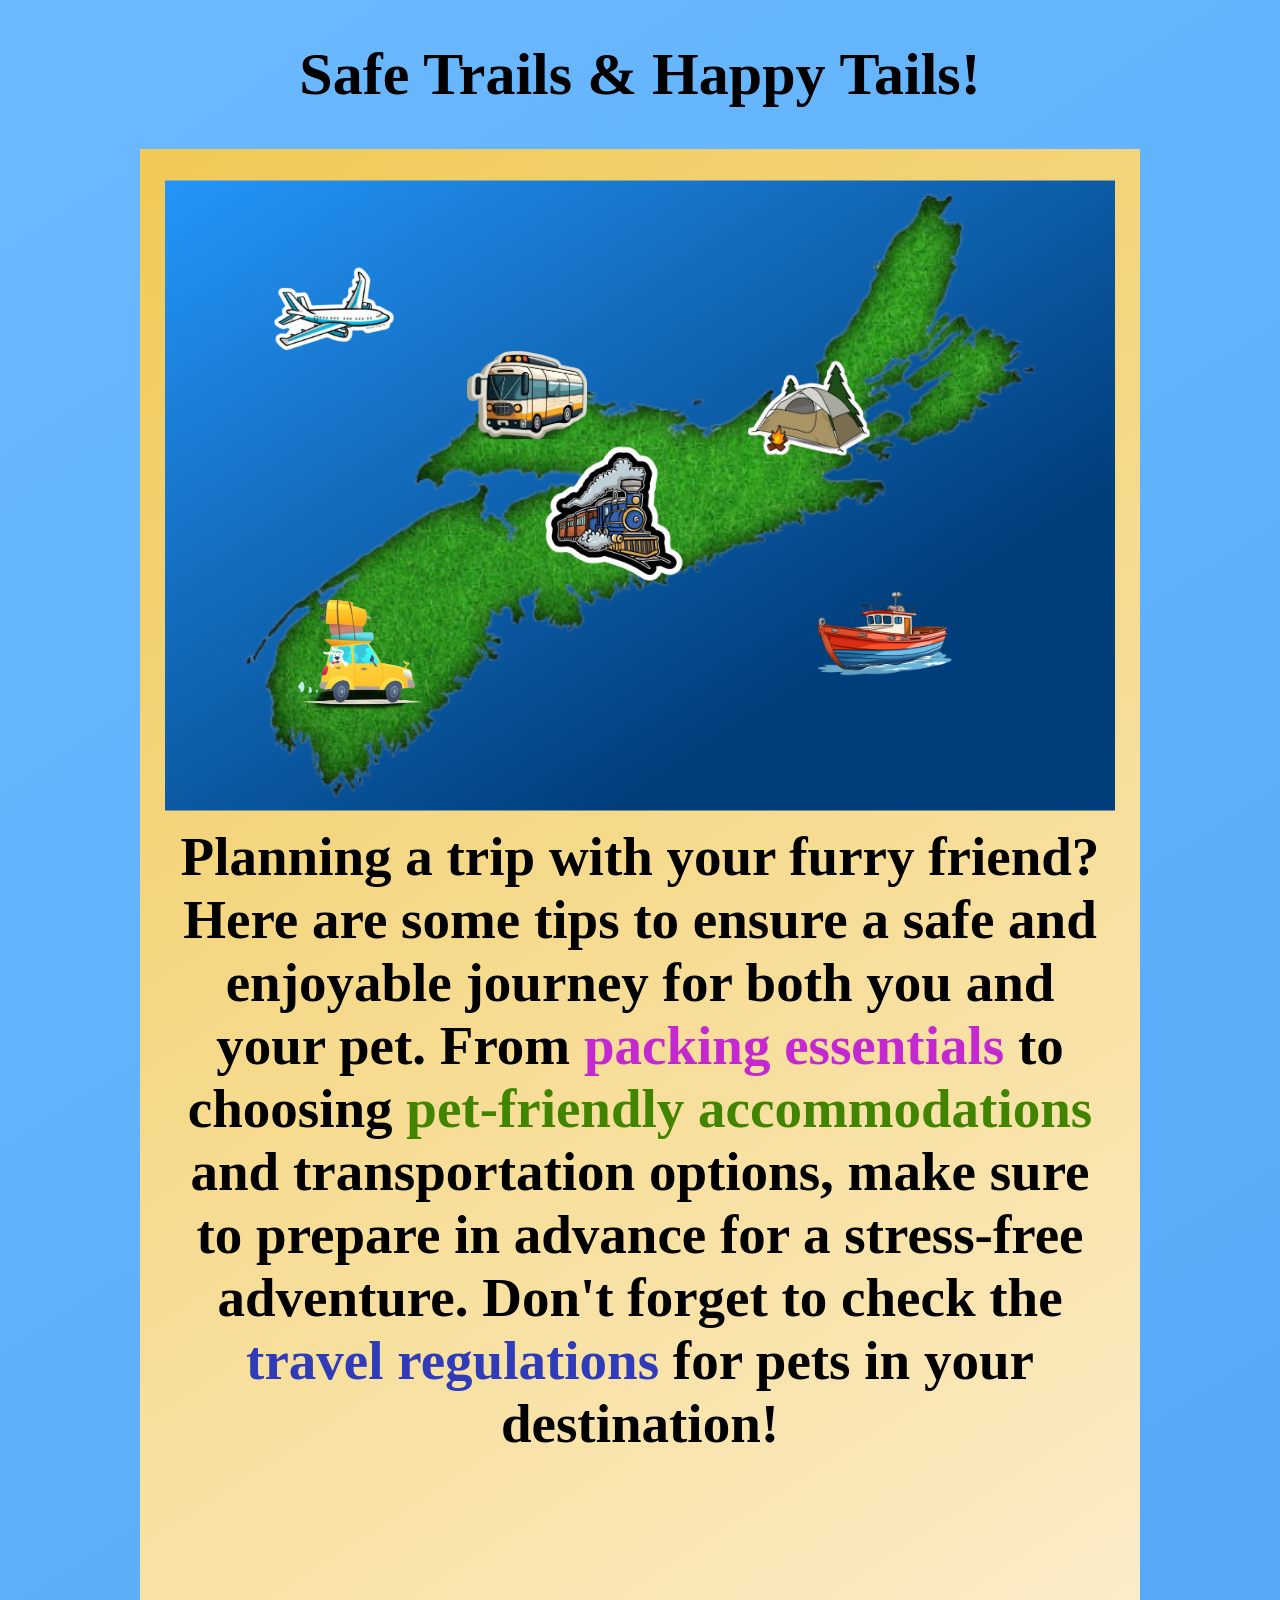
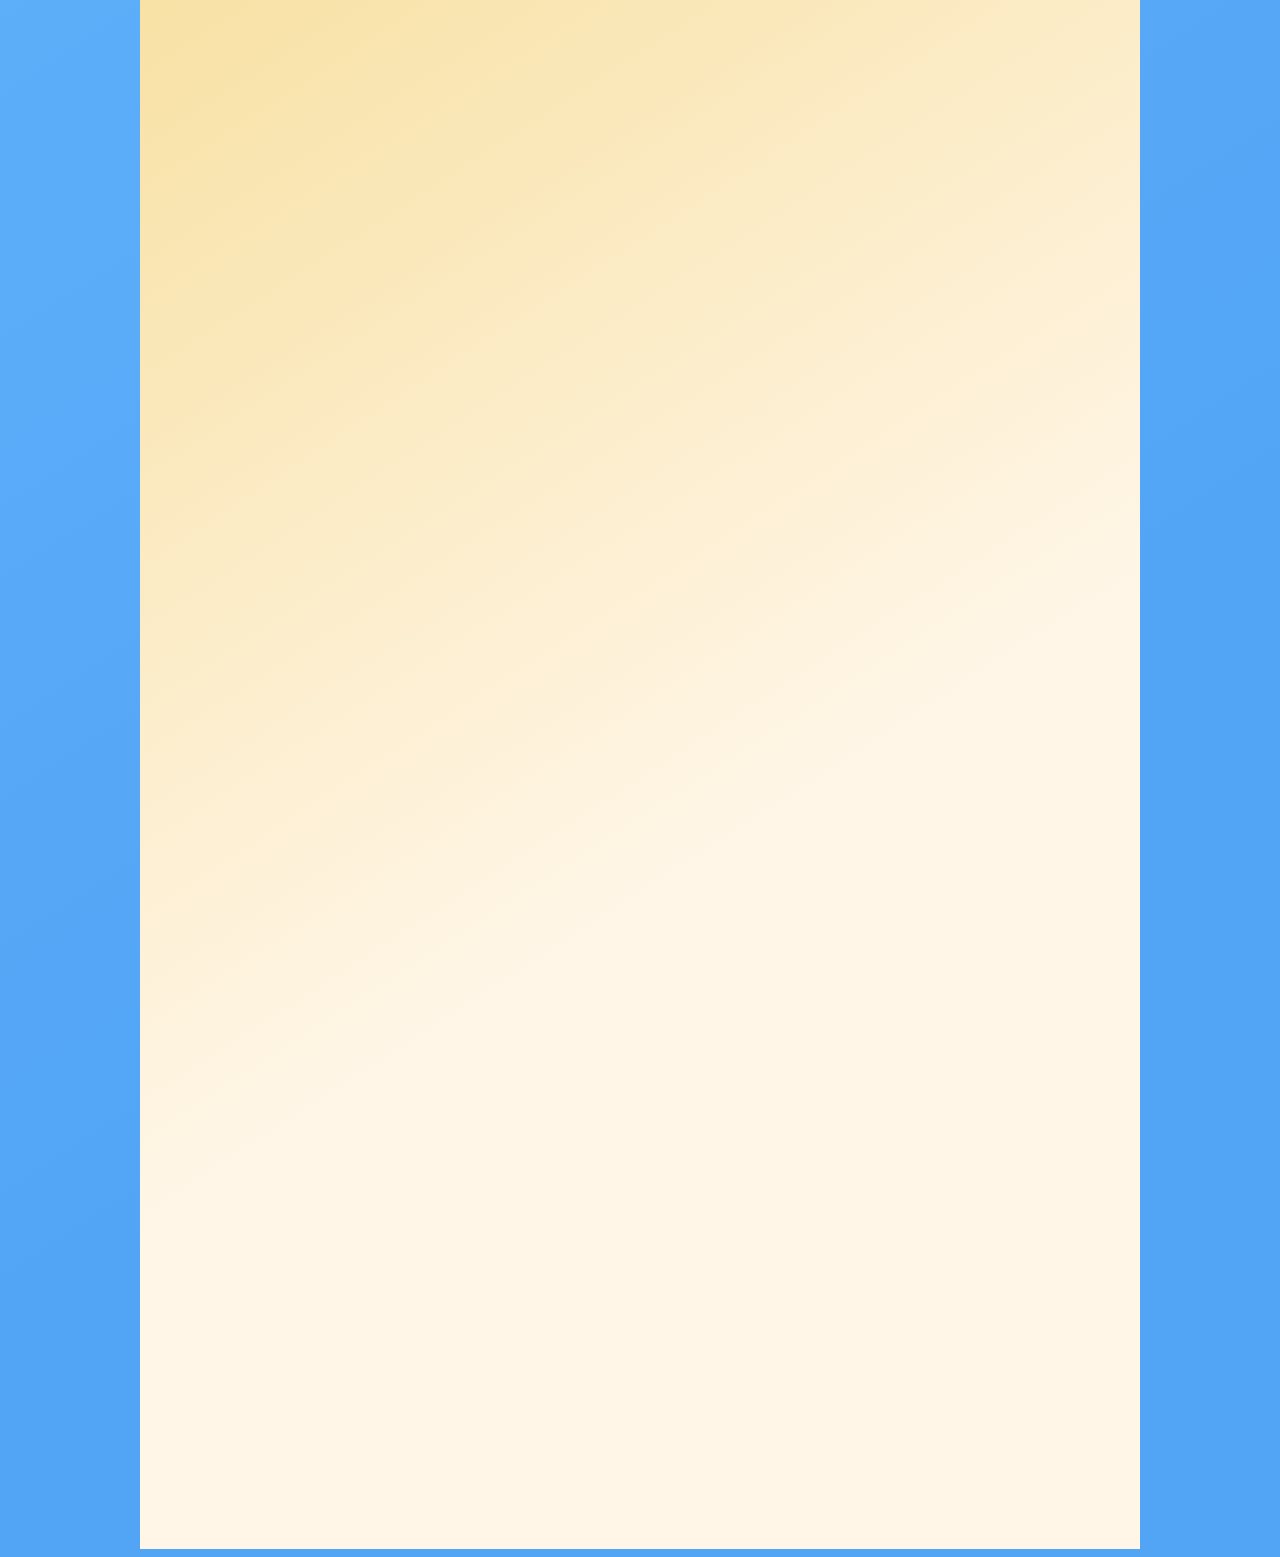
==== index.html @ baf0851f "Edits" ====
<!DOCTYPE html>
<html lang="en">


<head>
  <meta charset="UTF-8">
  <title>Happy Tails Pet Travel Safety</title>
  <link rel="stylesheet" href="css/main.css">
</head>

<body>
   
  <div class="Title">
  <h1>Safe Trails & Happy Tails!</h1>
  </div>

  <div class="partial-bg-gradient">
  <div class="map-container">
    <img src="images/map.png" class="image1" alt="Map">

    <a href="pages/car.html">
      <img src="images/car.png" class="imagecaricon" style="top: 48%; left: 52%;" alt="Car">
    </a>
    
    <a href="pages/plane.html">
      <img src="images/plane.png" class="imageplaneicon" style="top: 48%; left: 52%;" alt="Plane">
    </a>

    <a href="pages/camp.html">
      <img src="images/tent.png" class="imagecampicon" style="top: 48%; left: 52%;" alt="Camp">
    </a>

    <a href="pages/train.html">
      <img src="images/train.png" class="imagetrainicon" style="top: 48%; left: 52%;" alt="Train">
    </a>

    <a href="pages/boat.html">
      <img src="images/boat.png" class="imageboaticon" style="top: 48%; left: 52%;" alt="Boat">
    </a>

    <a href="pages/bus.html">
      <img src="images/bus.png" class="imagebusicon" style="top: 48%; left: 52%;" alt="Bus">
    </a>

  </div>
    <div class="content">
      <h2>Planning a trip with your furry friend? Here are some tips 
        to ensure a safe and enjoyable journey for both you and your pet. 
        From <span style="color: #c328d1;">packing essentials</span> to choosing <span style="color: #408400;">pet-friendly accommodations </span> and transportation options,
        make sure to prepare in advance for a stress-free adventure. Don't
        forget to check the <span style="color: #2f3bb8;">travel regulations</span> for pets in your destination!
      </h2>
  </div>
</div>
</body>
</html>
---- css/main.css ----
body {
  background-image: linear-gradient(147deg, hsl(208, 100%, 71%) 0%, #52a4f5 74%);
}

@font-face {
  font-family: "Comic Sans MS", "Comic Sans";
  src: url("comic-sans-ms/comici.ttf");
}

.partial-bg-gradient {
position: relative;
margin: 0 auto;
width: 1000px; height: 3000px;
background-image: linear-gradient(147deg, #f0c956 0%, #fff6e8 74%);
}

h1 {
  color: black;
  text-align: center;
  font-size: 60px;
  font-family: "Comic Sans MS", "Comic Sans";
}

h2 {
  color: black;
  text-align: center;
  font-size: 55px;
  font-family: "Comic Sans MS", "Comic Sans";
}

p {
  font-family: "Comic Sans MS", "Comic Sans";
  font-size: 55px;
  line-height: 1.5;
  margin-bottom: 20px;
}

/*Div that contains Map and Icons*/
.map-container {
  background-image: linear-gradient(147deg, hsl(208, 95%, 56%) 0%, #003e7b 74%);
  transform: translate(0%, 5%); 
  position: relative;
  width: 950px;
  margin: 0 auto;
}

/*Map Image*/
.image1 {
  width: 100%;
  display: block;
}

/*Icons*/
.imagecaricon {
  position: absolute;
  width: 200px;
  cursor: pointer;
  transform: translate(-200%, 30%); 
}
.imagecaricon:hover {
  transform: translate(-200%, 30%) scale(1.3);
}

.imageplaneicon {
  position: absolute;
  width: 250px;
  cursor: pointer;
  transform: translate(-180%, -120%);  
}
.imageplaneicon:hover {
  transform: translate(-180%, -120%) scale(1.3);
}

.imagecampicon {
  position: absolute;
  width: 150px;
  cursor: pointer;
  transform: translate(50%, -100%); 
}
.imagecampicon:hover {
  transform: translate(50%, -100%) scale(1.3);
}

.imagetrainicon {
  position: absolute;
  width: 150px;
  cursor: pointer;
  transform: translate(-80%, -30%); 
}
.imagetrainicon:hover {
  transform: translate(-80%, -30%) scale(1.3);
}

.imageboaticon {
  position: absolute;
  width: 150px;
  cursor: pointer;
  transform: translate(100%, 50%); 
}
.imageboaticon:hover {
  transform: translate(100%, 50%) scale(1.3);
}

.imagebusicon {
  position: absolute;
  width: 120px;
  cursor: pointer;
  transform: translate(-160%, -150%); 
}
.imagebusicon:hover {
  transform: translate(-160%, -150%) scale(1.3);
}

/*Div that contains the main text*/
.content {
  position: relative;
  width: 950px;
  margin: 0 auto;
}
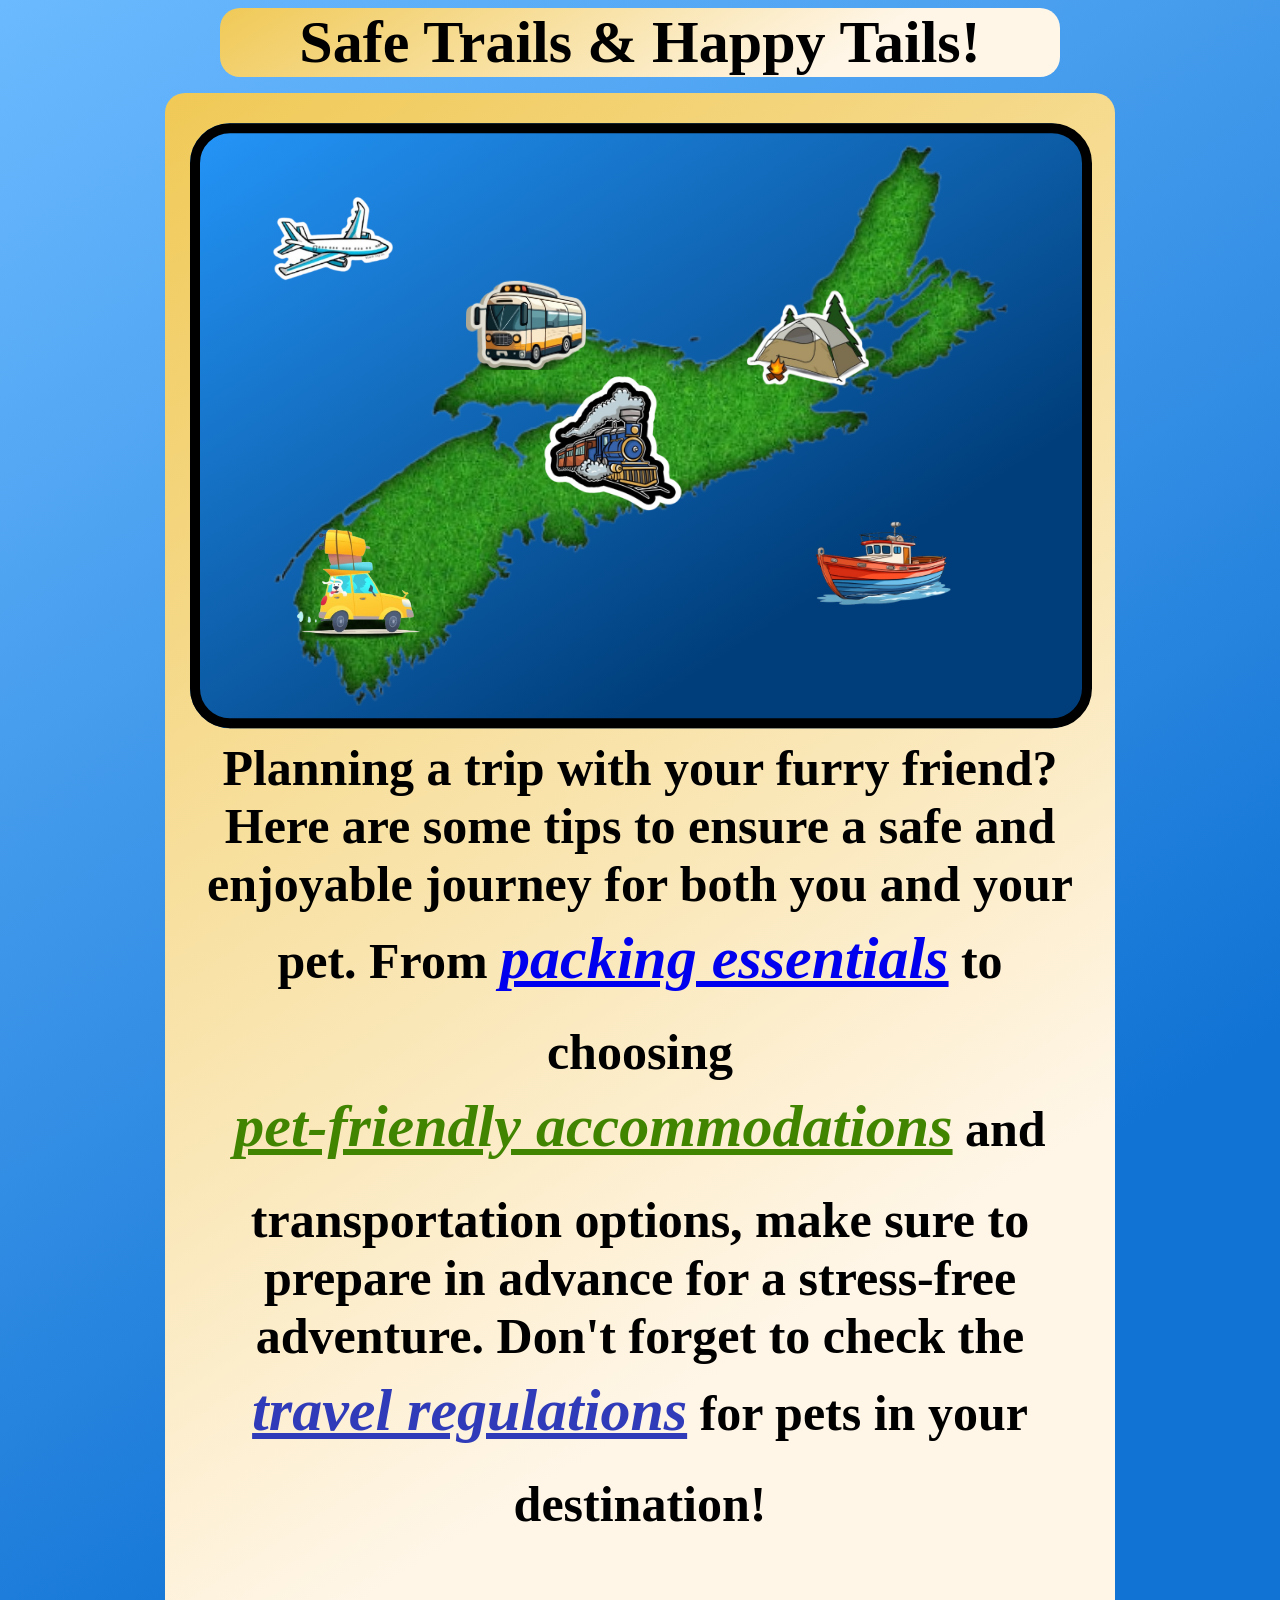
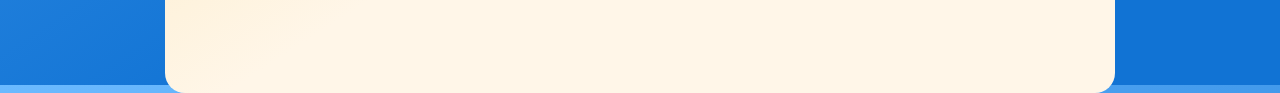
==== commit 1ae6e885: "edit" ====
--- a/index.html
+++ b/index.html
@@ -1,6 +1,5 @@
 <!DOCTYPE html>
 <html lang="en">
-
 
 <head>
   <meta charset="UTF-8">
@@ -46,9 +45,9 @@
     <div class="content">
       <h2>Planning a trip with your furry friend? Here are some tips 
         to ensure a safe and enjoyable journey for both you and your pet. 
-        From <span style="color: #c328d1;">packing essentials</span> to choosing <span style="color: #408400;">pet-friendly accommodations </span> and transportation options,
+        From <span style="color: #c328d1;"><a href="pages/packing.html">packing essentials</a></span> to choosing <a href="pages/accommodations.html"><span style="color: #408400;">pet-friendly accommodations</span></a> and transportation options,
         make sure to prepare in advance for a stress-free adventure. Don't
-        forget to check the <span style="color: #2f3bb8;">travel regulations</span> for pets in your destination!
+        forget to check the <a href="pages/travel-regulations.html"><span style="color: #2f3bb8;">travel regulations</span></a> for pets in your destination!
       </h2>
   </div>
 </div>
--- a/css/main.css
+++ b/css/main.css
@@ -1,52 +1,58 @@
 body {
-  background-image: linear-gradient(147deg, hsl(208, 100%, 71%) 0%, #52a4f5 74%);
+  background-image: linear-gradient(147deg, hsl(208, 100%, 71%) 0%, #1173d4 74%);
 }
 
-@font-face {
-  font-family: "Comic Sans MS", "Comic Sans";
-  src: url("comic-sans-ms/comici.ttf");
-}
 
 .partial-bg-gradient {
+transform: translate(0%, 1%); 
+border-radius: 20px;
 position: relative;
 margin: 0 auto;
-width: 1000px; height: 3000px;
+width: 950px; height: 1600px;
 background-image: linear-gradient(147deg, #f0c956 0%, #fff6e8 74%);
 }
 
 h1 {
+  background-image: linear-gradient(147deg, #f0c956 0%, #fff6e8 74%);
+  border-radius: 20px;
+  position: relative;
+  margin: 0 auto;
+  width: 840px;
+  font-family: "Comic Sans MS", "Chalkboard SE", "Comic Neue", cursive;
   color: black;
   text-align: center;
   font-size: 60px;
-  font-family: "Comic Sans MS", "Comic Sans";
 }
 
 h2 {
+  font-family: "Comic Sans MS", "Chalkboard SE", "Comic Neue", cursive;
   color: black;
   text-align: center;
-  font-size: 55px;
-  font-family: "Comic Sans MS", "Comic Sans";
+  font-size: 50px;
 }
 
 p {
-  font-family: "Comic Sans MS", "Comic Sans";
-  font-size: 55px;
+  font-family: "Comic Sans MS", "Chalkboard SE", "Comic Neue", cursive;
+  font-size: 50px;
   line-height: 1.5;
   margin-bottom: 20px;
 }
 
 /*Div that contains Map and Icons*/
 .map-container {
+  border-radius: 40px;
   background-image: linear-gradient(147deg, hsl(208, 95%, 56%) 0%, #003e7b 74%);
   transform: translate(0%, 5%); 
   position: relative;
-  width: 950px;
+  width: 900px;
   margin: 0 auto;
 }
 
 /*Map Image*/
 .image1 {
-  width: 100%;
+  border-radius: 40px;
+  border: 10px solid black;
+  width: 98%;
   display: block;
 }
 
@@ -114,6 +120,21 @@
 /*Div that contains the main text*/
 .content {
   position: relative;
-  width: 950px;
+  width: 900px;
   margin: 0 auto;
+}
+
+span {
+  font-family: "Comic Sans MS", "Chalkboard SE", "Comic Neue", cursive;
+  font-style: italic;
+  text-decoration: underline;
+  font-size: 60px;
+  line-height: 1.5;
+  margin-bottom: 20px;
+  display: inline-block;
+}
+
+
+span:hover {
+  transform: scale(1.1);
 }
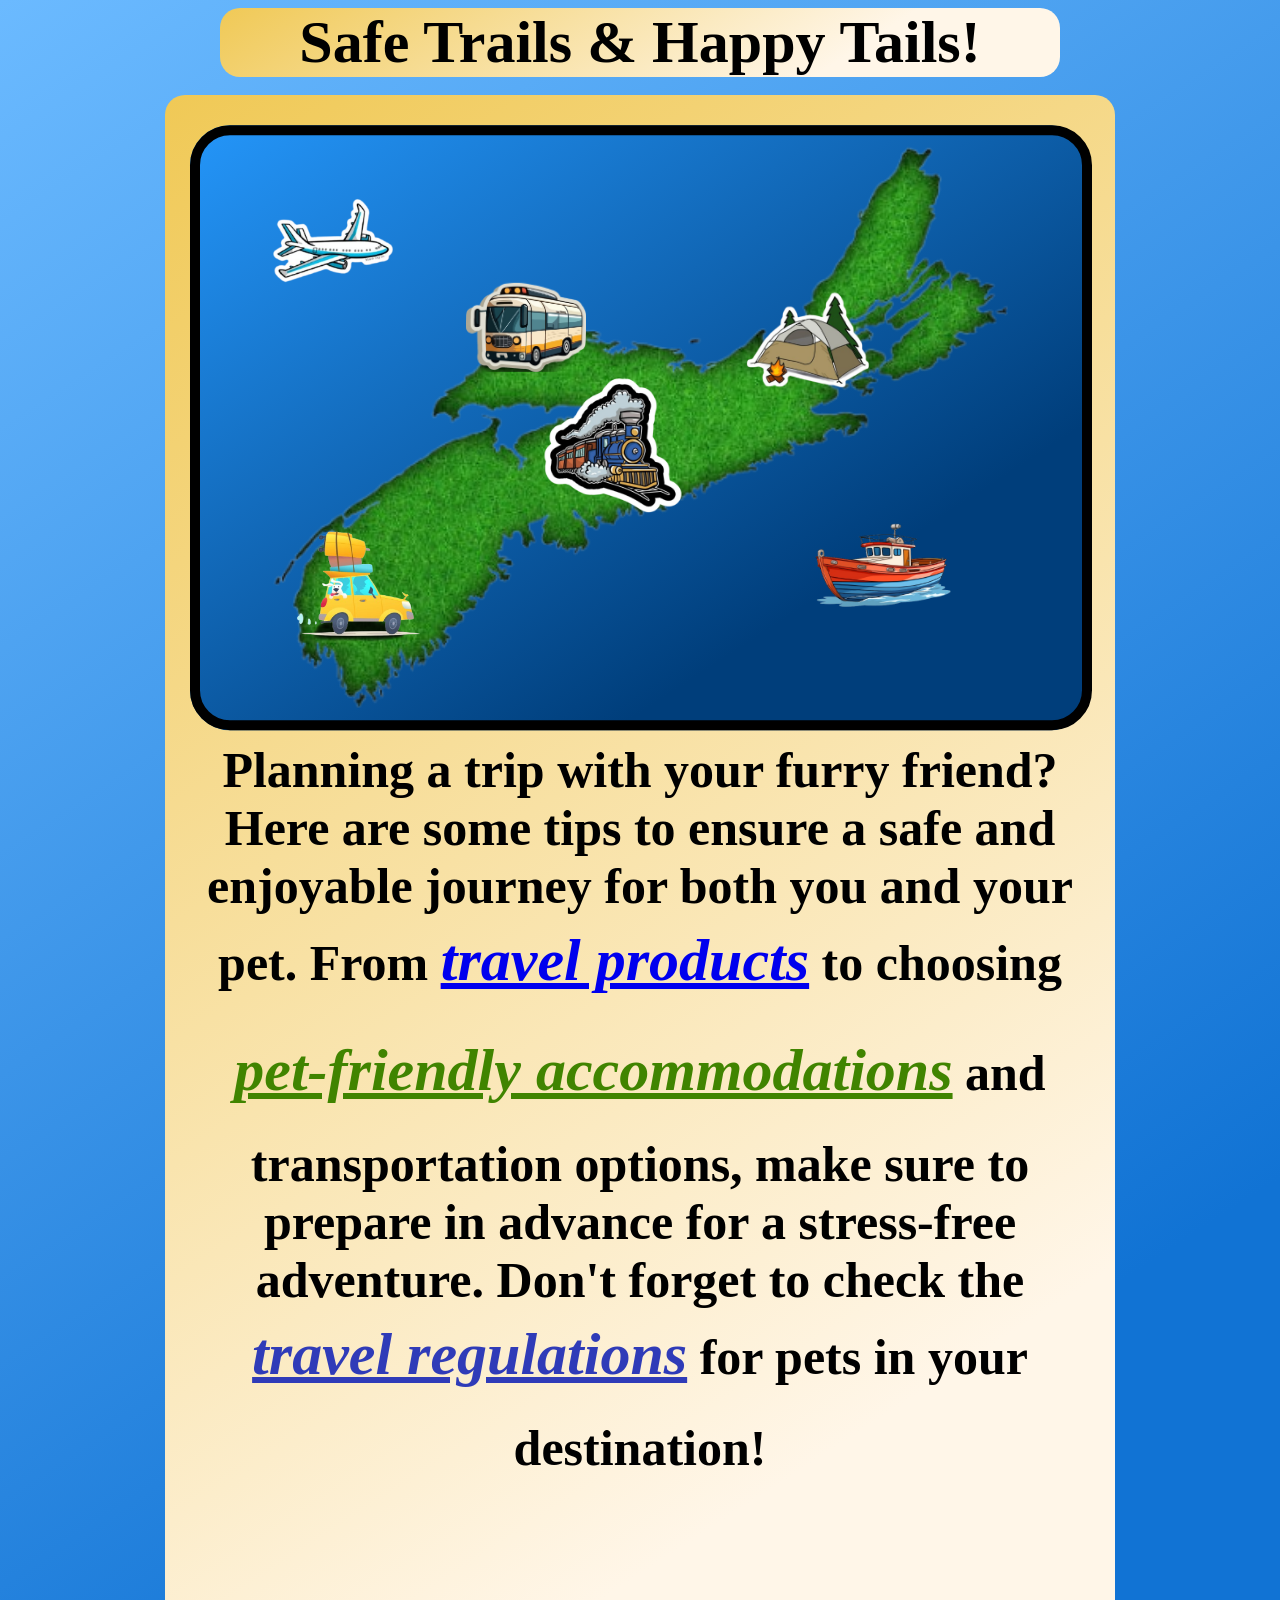
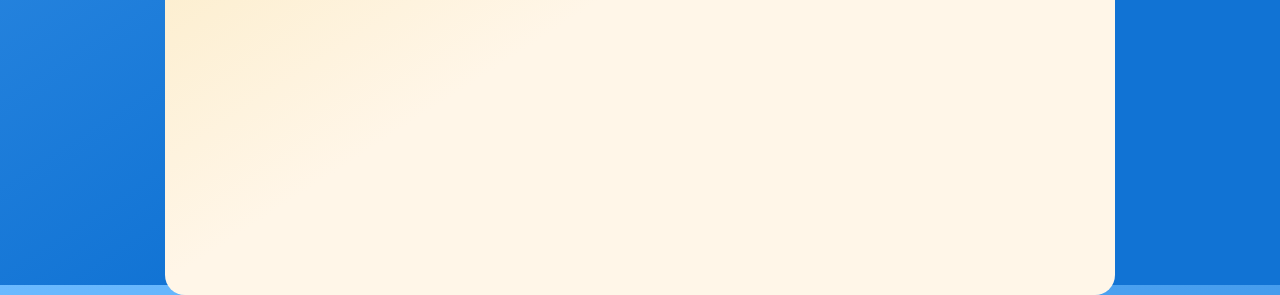
==== commit 702e182c: "edits" ====
--- a/index.html
+++ b/index.html
@@ -45,7 +45,7 @@
     <div class="content">
       <h2>Planning a trip with your furry friend? Here are some tips 
         to ensure a safe and enjoyable journey for both you and your pet. 
-        From <span style="color: #c328d1;"><a href="pages/packing.html">packing essentials</a></span> to choosing <a href="pages/accommodations.html"><span style="color: #408400;">pet-friendly accommodations</span></a> and transportation options,
+        From <span style="color: #c328d1;"><a href="pages/products.html">travel products</a></span> to choosing <a href="pages/accommodations.html"><span style="color: #408400;">pet-friendly accommodations</span></a> and transportation options,
         make sure to prepare in advance for a stress-free adventure. Don't
         forget to check the <a href="pages/travel-regulations.html"><span style="color: #2f3bb8;">travel regulations</span></a> for pets in your destination!
       </h2>
--- a/css/main.css
+++ b/css/main.css
@@ -8,7 +8,7 @@
 border-radius: 20px;
 position: relative;
 margin: 0 auto;
-width: 950px; height: 1600px;
+width: 950px; height: 1800px;
 background-image: linear-gradient(147deg, #f0c956 0%, #fff6e8 74%);
 }
 
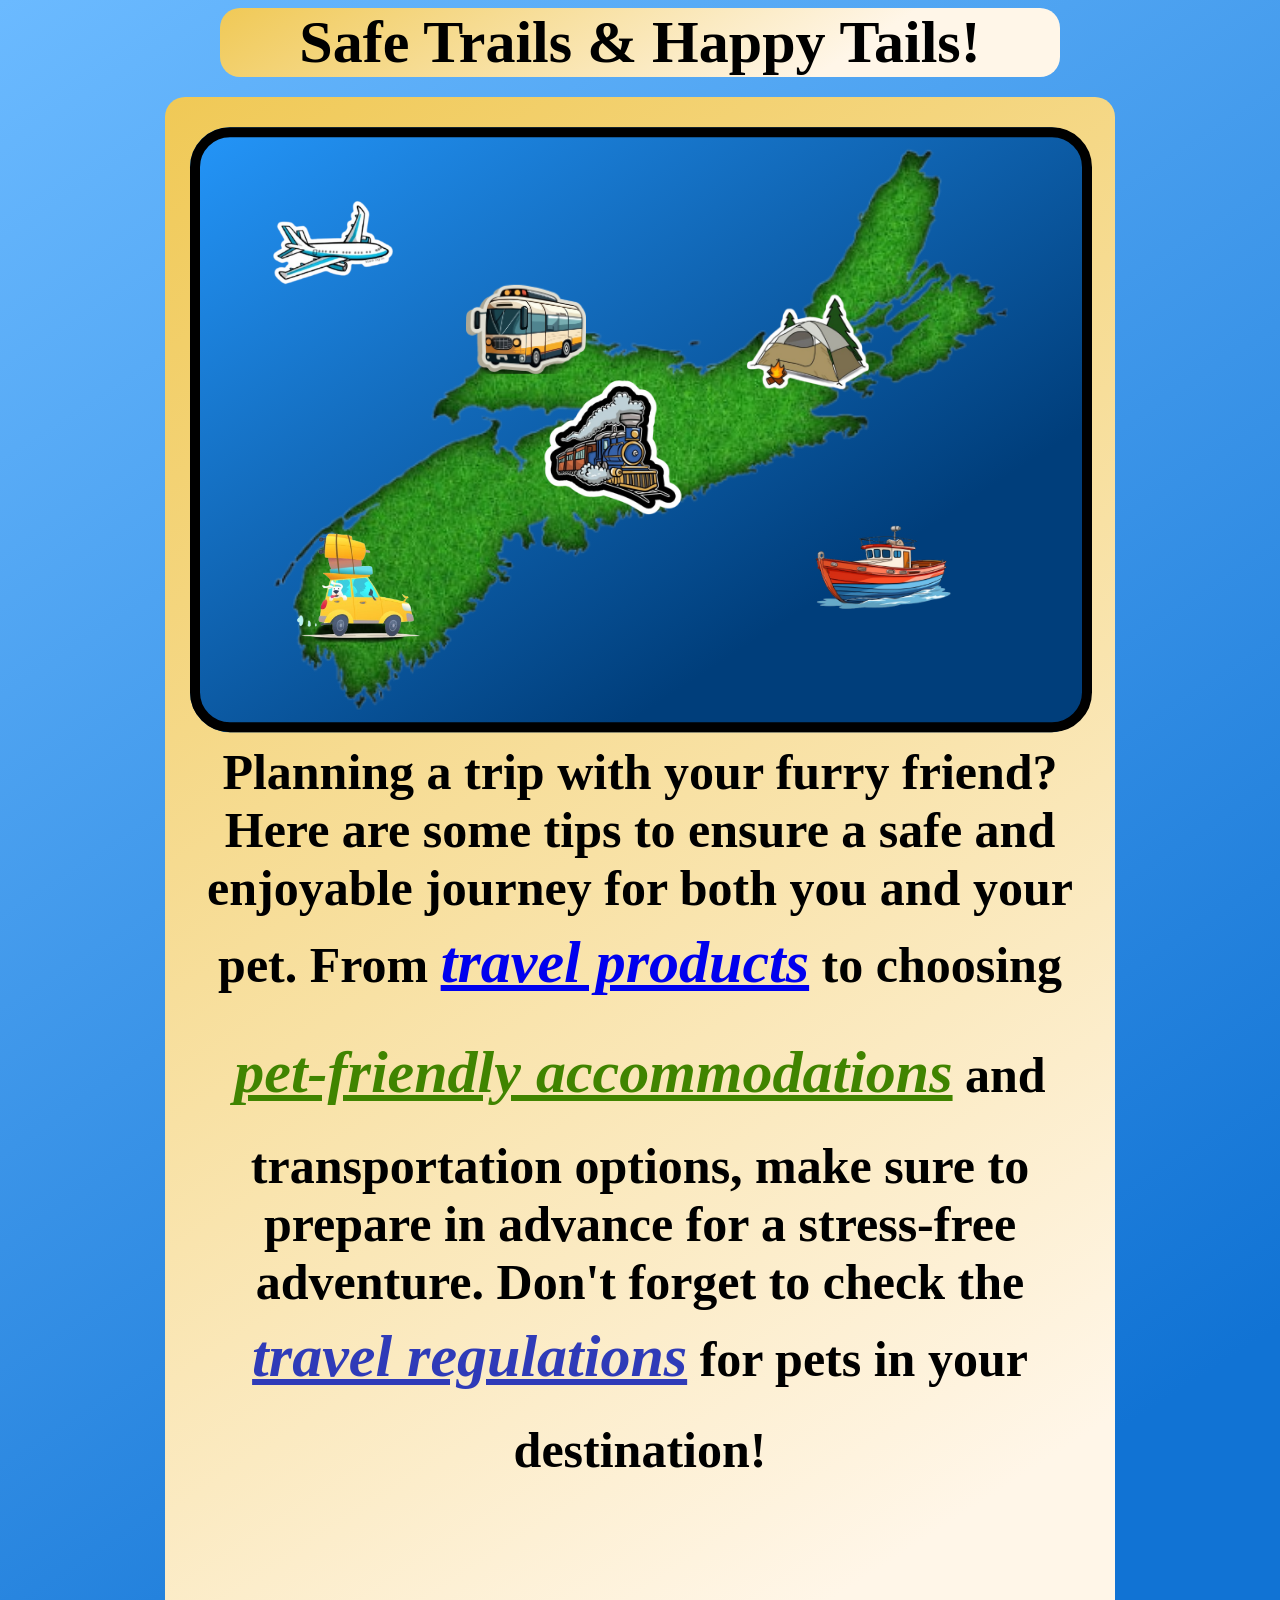
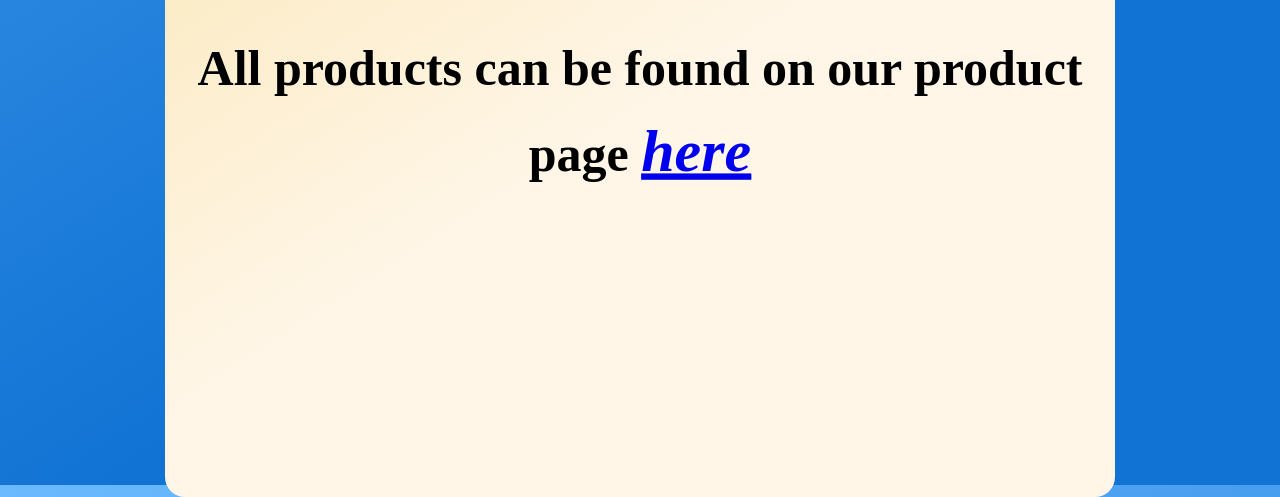
==== commit 2a1d56e6: "edit" ====
--- a/index.html
+++ b/index.html
@@ -50,6 +50,9 @@
         forget to check the <a href="pages/travel-regulations.html"><span style="color: #2f3bb8;">travel regulations</span></a> for pets in your destination!
       </h2>
   </div>
+  <div class="bottomtext">
+      <h2>All products can be found on our product page <span style="color: #2844d1;"><a href="pages/products.html">here</a></span></h2>
+    </div>
 </div>
 </body>
 </html>
--- a/css/main.css
+++ b/css/main.css
@@ -8,7 +8,7 @@
 border-radius: 20px;
 position: relative;
 margin: 0 auto;
-width: 950px; height: 1800px;
+width: 950px; height: 2000px;
 background-image: linear-gradient(147deg, #f0c956 0%, #fff6e8 74%);
 }
 
@@ -137,4 +137,13 @@
 
 span:hover {
   transform: scale(1.1);
-}+}
+
+.bottomtext {
+  transform: translate(0%, 3%);
+  position: relative;
+  font-family: "Comic Sans MS", "Chalkboard SE", "Comic Neue", cursive;
+  font-size: 40px;
+  line-height: 1.5;
+  padding-top: 60px;
+}
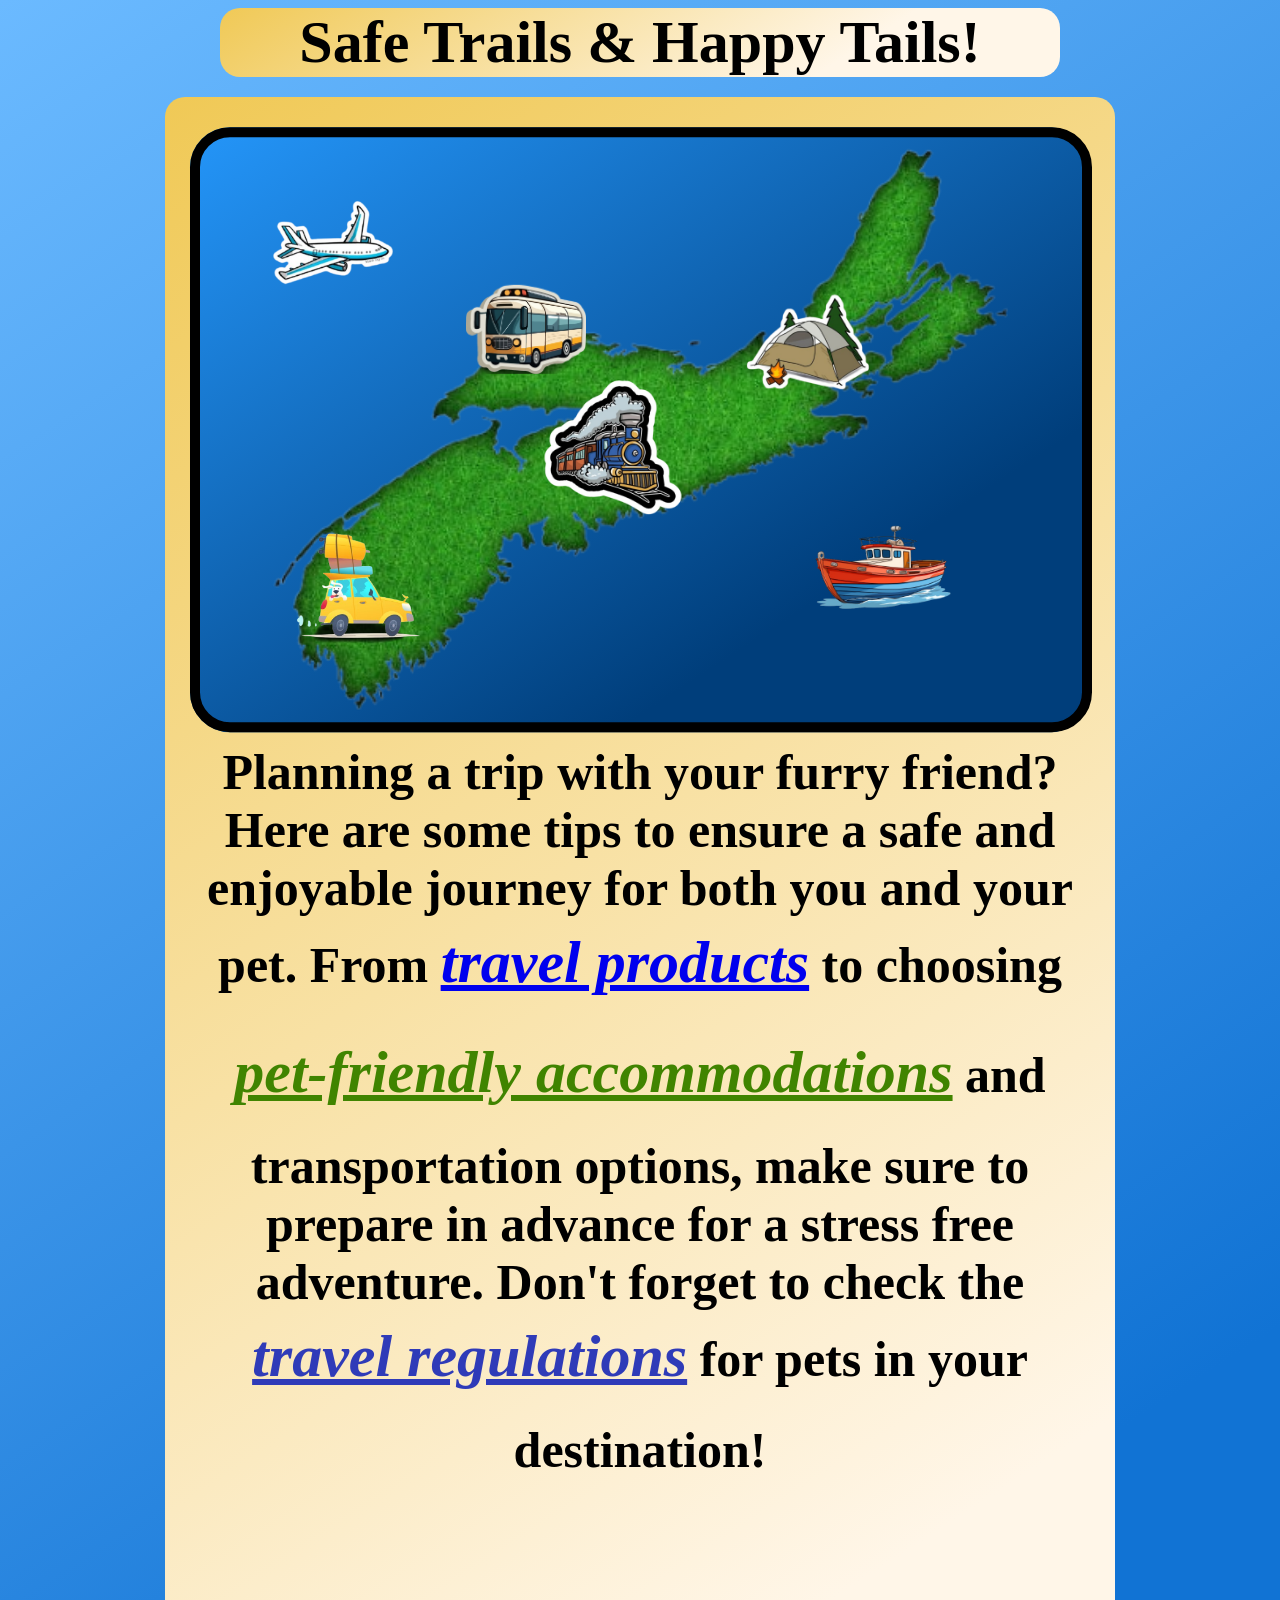
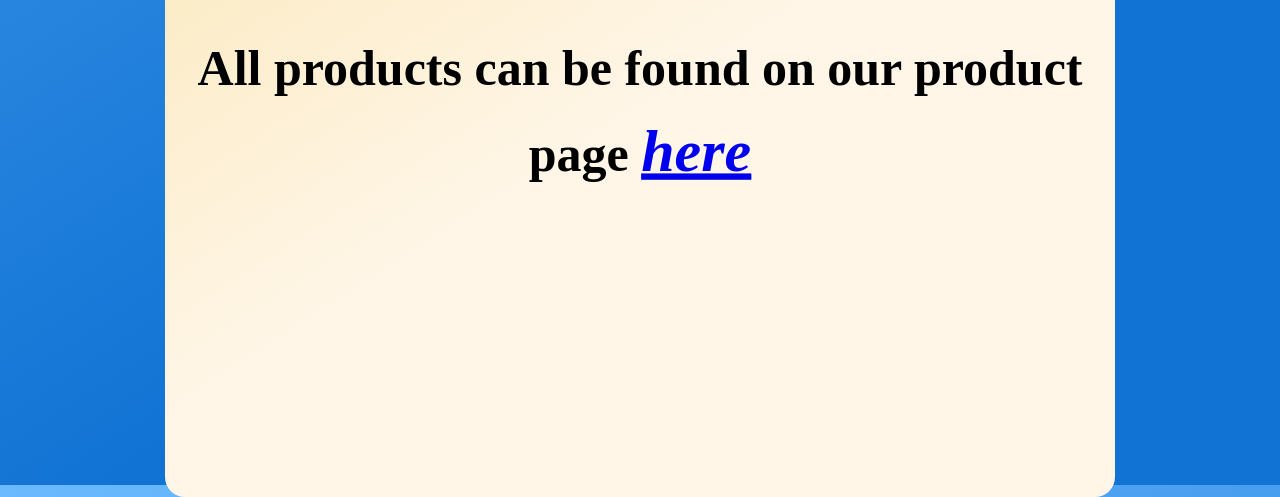
==== commit be368b0f: "edits" ====
--- a/index.html
+++ b/index.html
@@ -46,7 +46,7 @@
       <h2>Planning a trip with your furry friend? Here are some tips 
         to ensure a safe and enjoyable journey for both you and your pet. 
         From <span style="color: #c328d1;"><a href="pages/products.html">travel products</a></span> to choosing <a href="pages/accommodations.html"><span style="color: #408400;">pet-friendly accommodations</span></a> and transportation options,
-        make sure to prepare in advance for a stress-free adventure. Don't
+        make sure to prepare in advance for a stress free adventure. Don't
         forget to check the <a href="pages/travel-regulations.html"><span style="color: #2f3bb8;">travel regulations</span></a> for pets in your destination!
       </h2>
   </div>
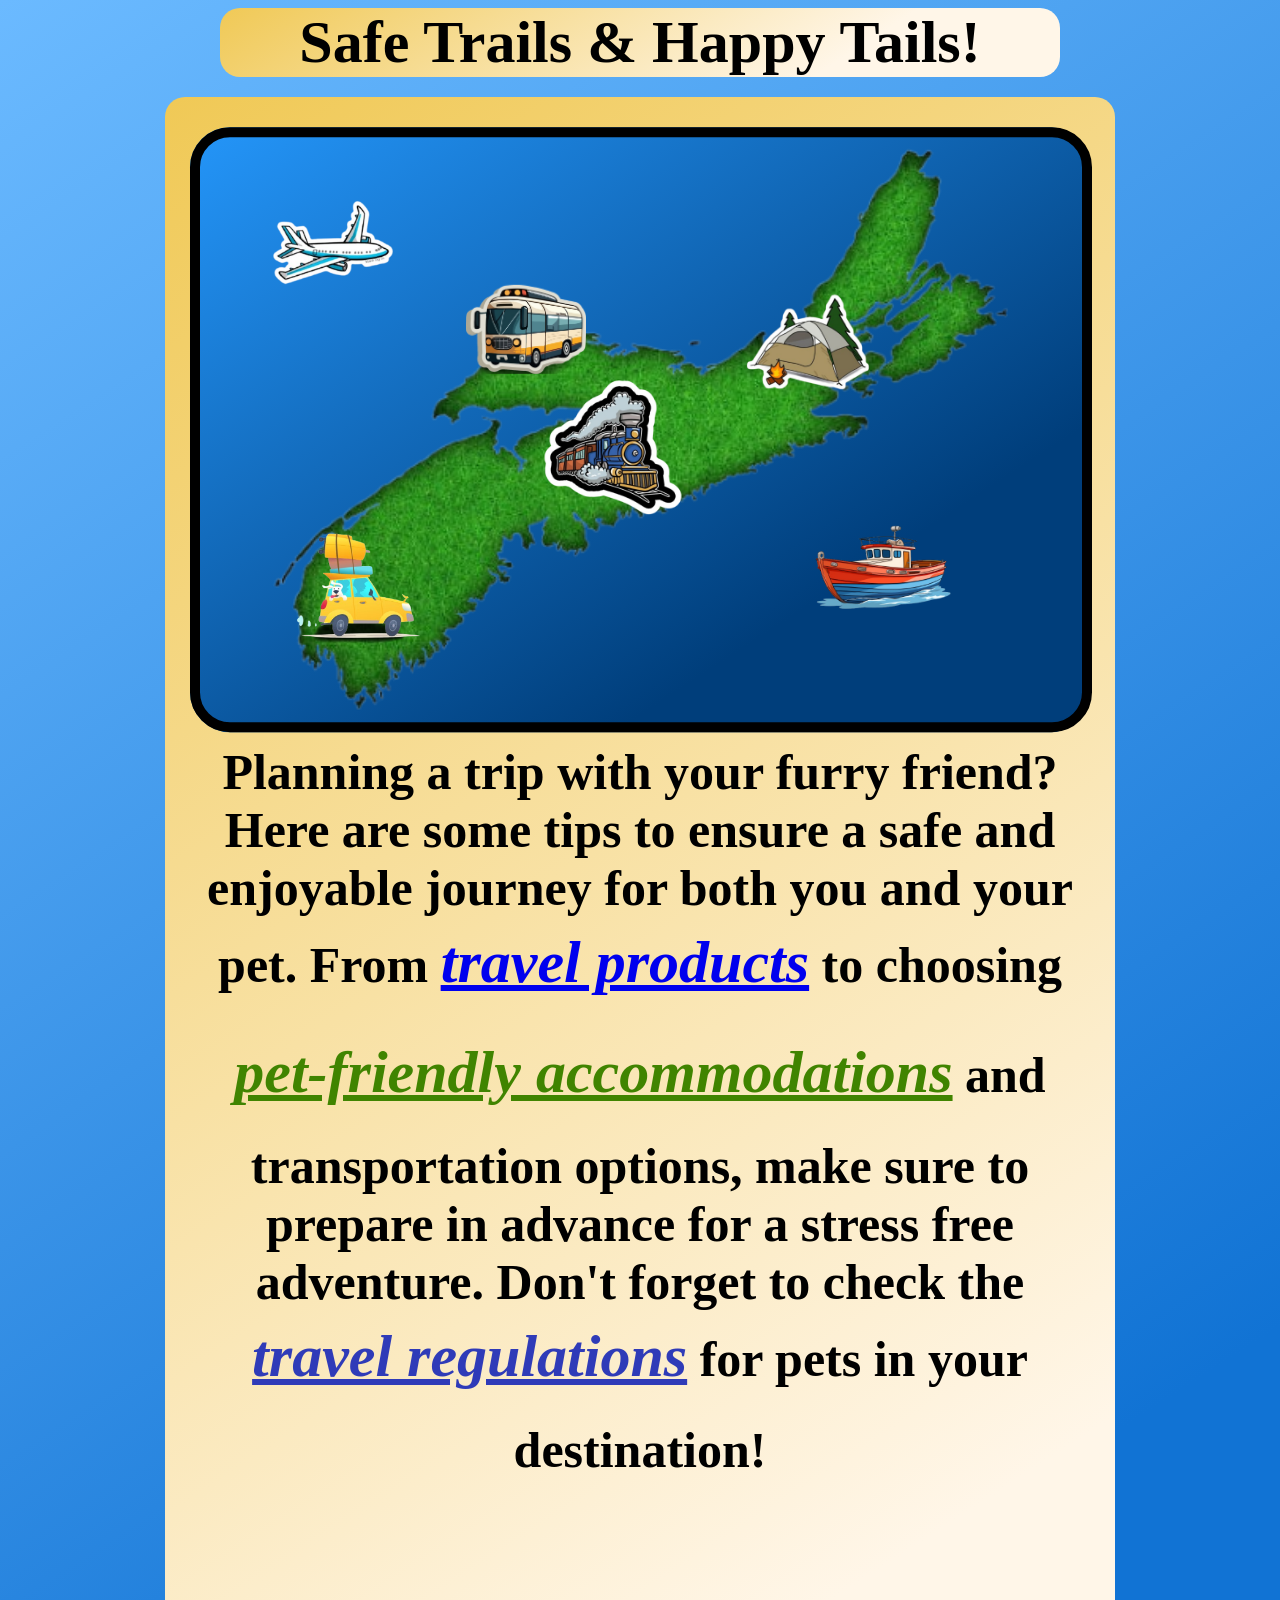
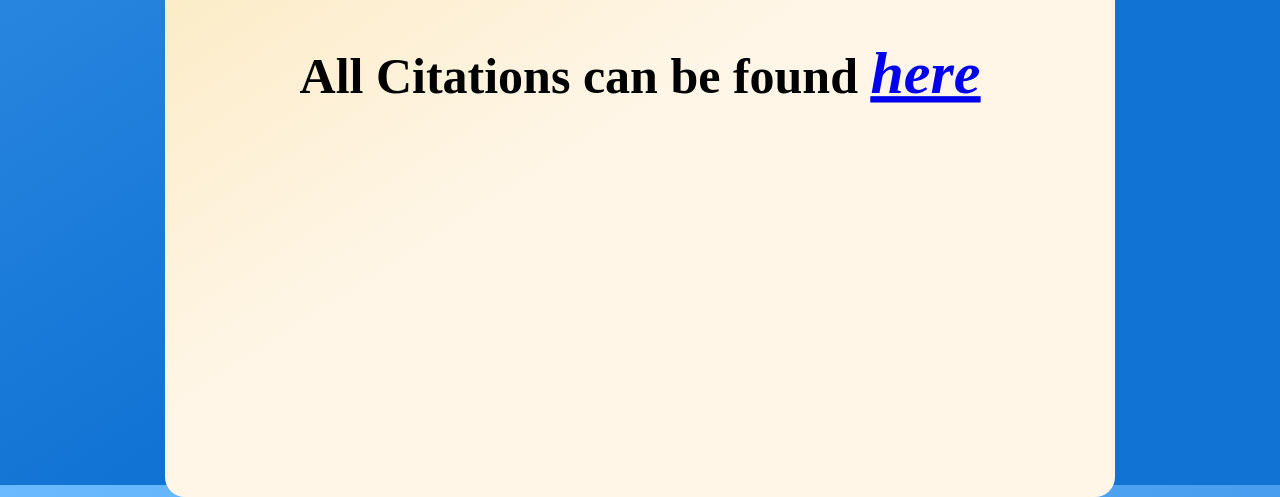
==== commit 6bebc88c: "edits" ====
--- a/index.html
+++ b/index.html
@@ -51,7 +51,7 @@
       </h2>
   </div>
   <div class="bottomtext">
-      <h2>All products can be found on our product page <span style="color: #2844d1;"><a href="pages/products.html">here</a></span></h2>
+      <h2>All Citations can be found <span style="color: #2844d1;"><a href="pages/citations.html">here</a></span></h2>
     </div>
 </div>
 </body>
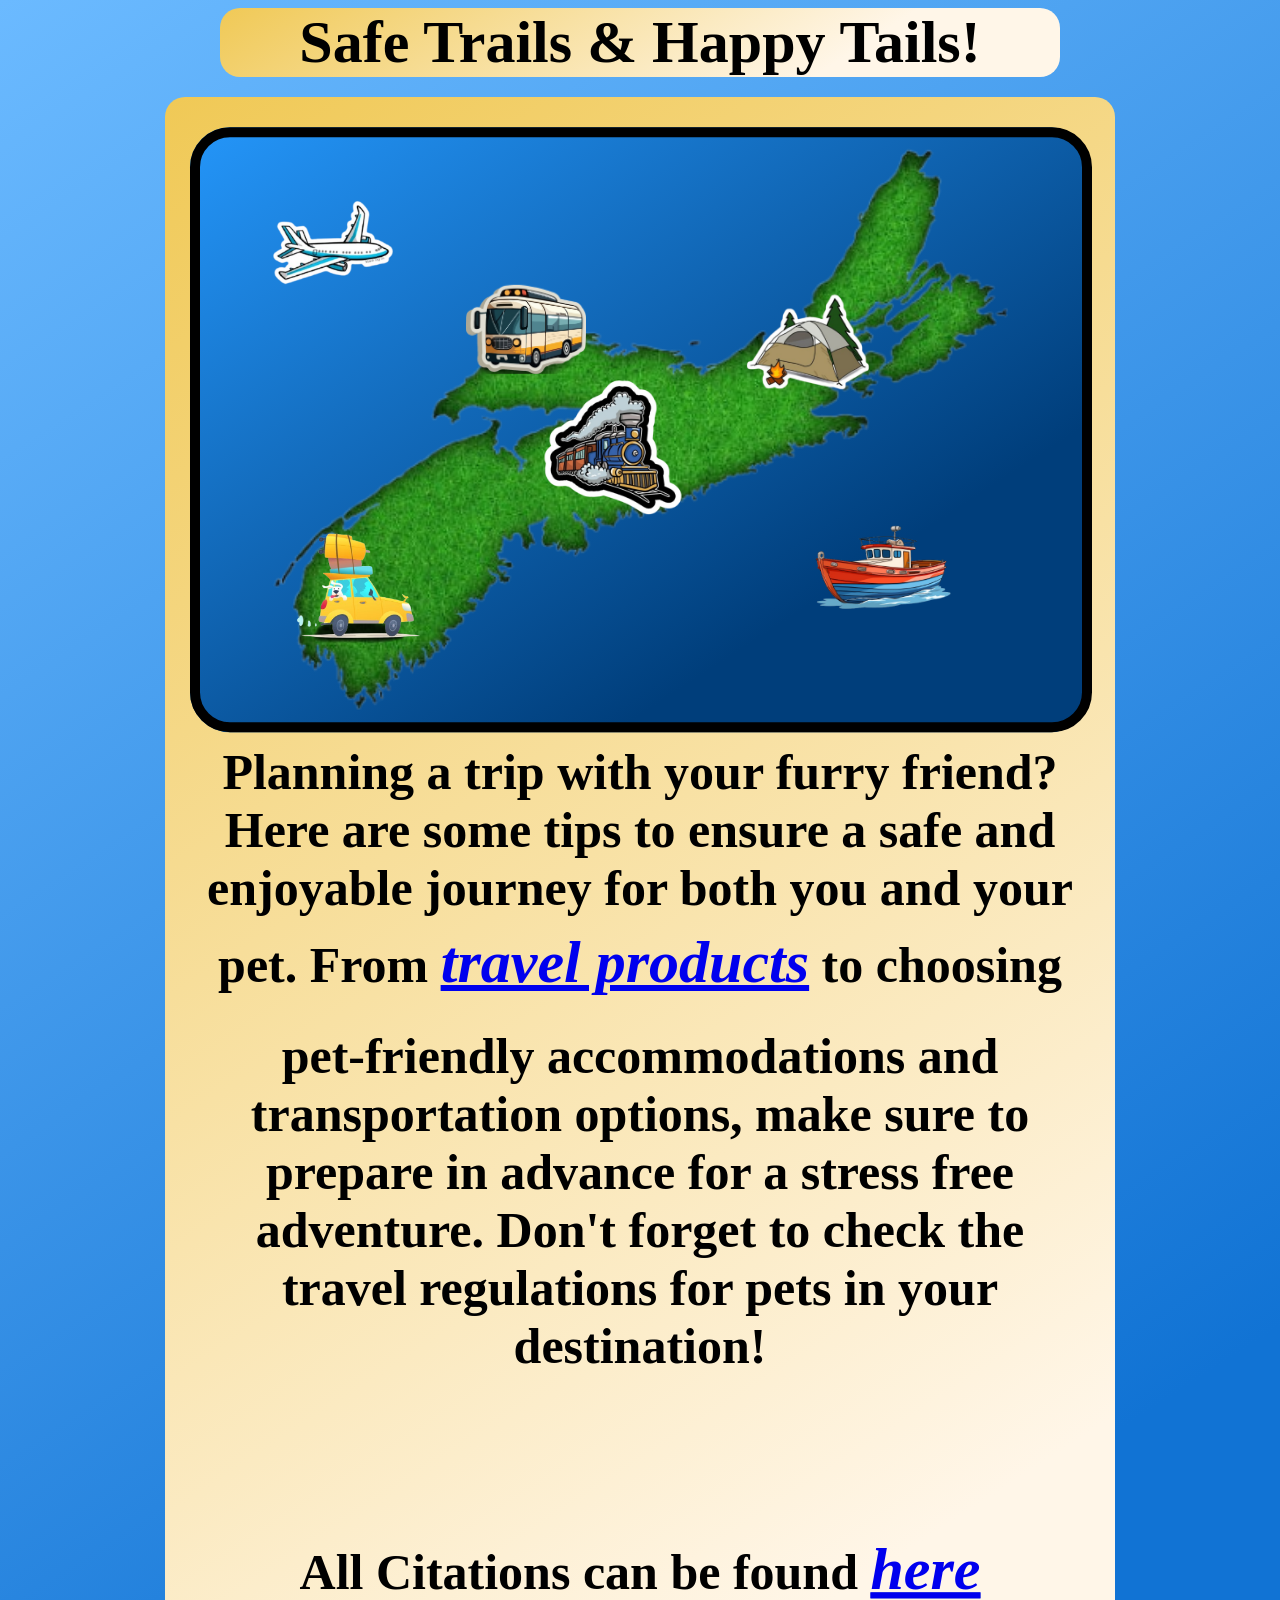
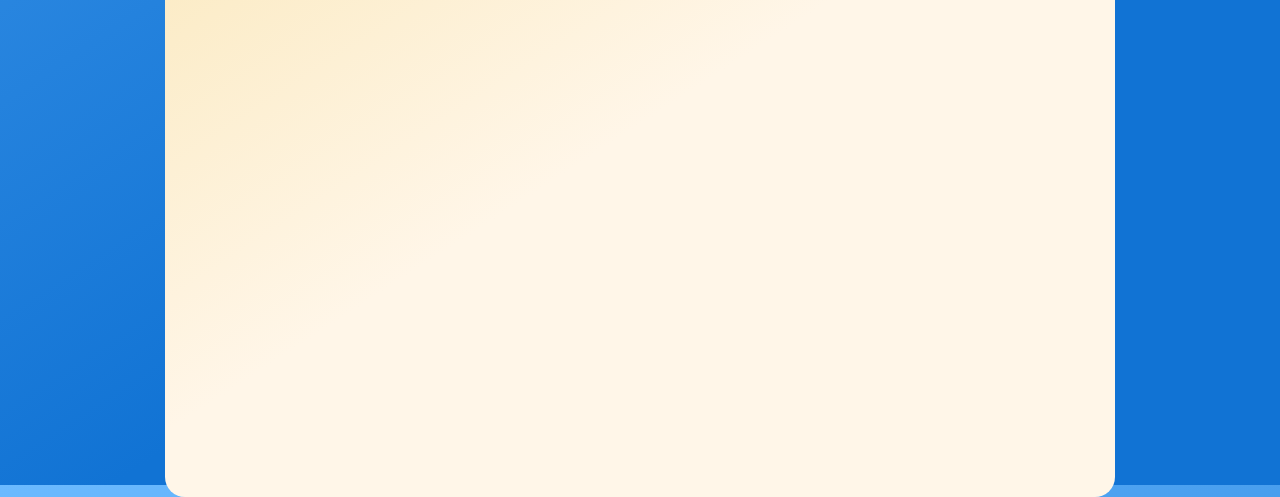
==== commit 83475b9d: "edits" ====
--- a/index.html
+++ b/index.html
@@ -45,9 +45,9 @@
     <div class="content">
       <h2>Planning a trip with your furry friend? Here are some tips 
         to ensure a safe and enjoyable journey for both you and your pet. 
-        From <span style="color: #c328d1;"><a href="pages/products.html">travel products</a></span> to choosing <a href="pages/accommodations.html"><span style="color: #408400;">pet-friendly accommodations</span></a> and transportation options,
+        From <span style="color: #2863d1;"><a href="pages/products.html">travel products</a></span> to choosing pet-friendly accommodations and transportation options,
         make sure to prepare in advance for a stress free adventure. Don't
-        forget to check the <a href="pages/travel-regulations.html"><span style="color: #2f3bb8;">travel regulations</span></a> for pets in your destination!
+        forget to check the travel regulations for pets in your destination!
       </h2>
   </div>
   <div class="bottomtext">
